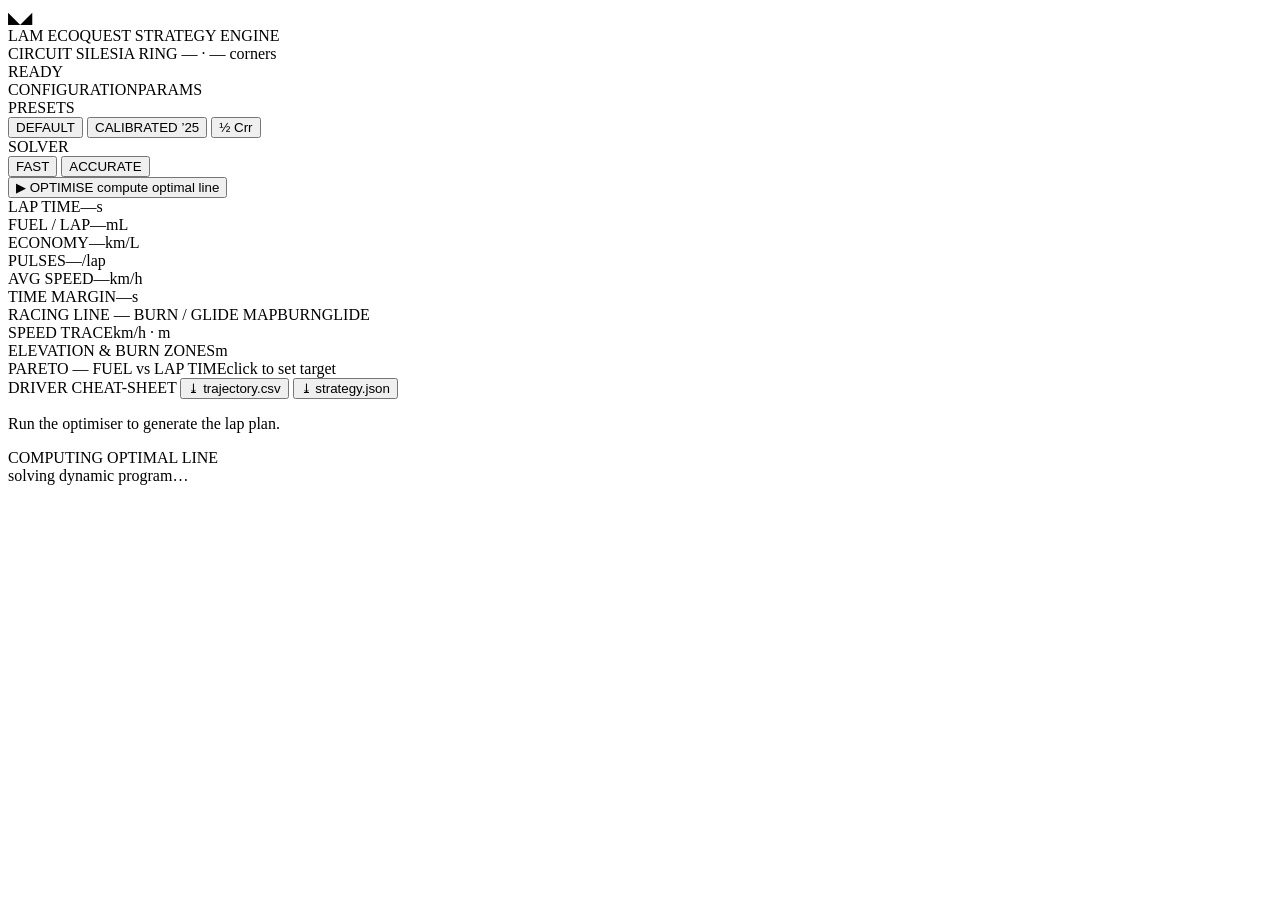
==== webapp/static/index.html @ 3945060f "replaced code" ====
<!DOCTYPE html>
<html lang="en">
<head>
<meta charset="UTF-8">
<meta name="viewport" content="width=device-width, initial-scale=1.0">
<title>LAM Ecoquest · Strategy Engine</title>
<link rel="icon" href="data:image/svg+xml,%3Csvg xmlns='http://www.w3.org/2000/svg' viewBox='0 0 32 32'%3E%3Crect width='32' height='32' fill='%23070a0e'/%3E%3Cpath d='M5 24L16 6l11 18z' fill='%23ff6a1f'/%3E%3C/svg%3E">
<link rel="preconnect" href="https://fonts.googleapis.com">
<link rel="preconnect" href="https://fonts.gstatic.com" crossorigin>
<link href="https://fonts.googleapis.com/css2?family=Chakra+Petch:wght@400;500;600;700&family=JetBrains+Mono:wght@400;500;700&display=swap" rel="stylesheet">
<script src="https://cdn.plot.ly/plotly-2.35.2.min.js" charset="utf-8"></script>
<link rel="stylesheet" href="/static/style.css">
</head>
<body>
<div class="grain"></div>

<header class="topbar">
  <div class="brand">
    <div class="mark">◣◢</div>
    <div class="brand-txt">
      <span class="brand-name">LAM ECOQUEST</span>
      <span class="brand-sub">STRATEGY&nbsp;ENGINE</span>
    </div>
  </div>
  <div class="circuit">
    <span class="circuit-label">CIRCUIT</span>
    <span class="circuit-name">SILESIA RING</span>
    <span class="circuit-meta" id="circuitMeta">— · — corners</span>
  </div>
  <div class="status" id="statusPill" data-state="ready">
    <span class="dot"></span><span id="statusTxt">READY</span>
  </div>
</header>

<main class="layout">
  <!-- ============ CONTROL PANEL ============ -->
  <aside class="panel controls" id="controls">
    <div class="panel-hd"><span>CONFIGURATION</span><span class="panel-hd-tag">PARAMS</span></div>

    <div class="presets">
      <span class="mini-label">PRESETS</span>
      <div class="preset-row">
        <button class="preset" data-preset="default">DEFAULT</button>
        <button class="preset is-active" data-preset="calibrated_2025">CALIBRATED ’25</button>
        <button class="preset" data-preset="halve_crr">½ Crr</button>
      </div>
    </div>

    <div class="quality">
      <span class="mini-label">SOLVER</span>
      <div class="seg" id="qualitySeg">
        <button class="seg-btn is-active" data-q="fast">FAST</button>
        <button class="seg-btn" data-q="accurate">ACCURATE</button>
      </div>
    </div>

    <div id="paramGroups"></div>

    <button class="run-btn" id="runBtn">
      <span class="run-ico">▶</span> OPTIMISE
      <span class="run-sub">compute optimal line</span>
    </button>
  </aside>

  <!-- ============ RESULTS ============ -->
  <section class="results">
    <div class="kpis" id="kpis">
      <div class="kpi"><span class="kpi-label">LAP TIME</span><span class="kpi-val" id="kpiLap">—</span><span class="kpi-unit">s</span></div>
      <div class="kpi"><span class="kpi-label">FUEL / LAP</span><span class="kpi-val" id="kpiFuel">—</span><span class="kpi-unit">mL</span></div>
      <div class="kpi"><span class="kpi-label">ECONOMY</span><span class="kpi-val" id="kpiEco">—</span><span class="kpi-unit">km/L</span></div>
      <div class="kpi"><span class="kpi-label">PULSES</span><span class="kpi-val" id="kpiPulse">—</span><span class="kpi-unit">/lap</span></div>
      <div class="kpi"><span class="kpi-label">AVG SPEED</span><span class="kpi-val" id="kpiSpd">—</span><span class="kpi-unit">km/h</span></div>
      <div class="kpi" id="kpiMarginCell"><span class="kpi-label">TIME MARGIN</span><span class="kpi-val" id="kpiMargin">—</span><span class="kpi-unit">s</span></div>
    </div>

    <div class="plot-grid">
      <div class="panel plot-panel span-2" >
        <div class="panel-hd"><span>RACING LINE — BURN / GLIDE MAP</span><span class="legend"><i class="sw burn"></i>BURN<i class="sw glide"></i>GLIDE</span></div>
        <div class="plot" id="mapPlot"></div>
      </div>
      <div class="panel plot-panel">
        <div class="panel-hd"><span>SPEED TRACE</span><span class="panel-hd-tag">km/h · m</span></div>
        <div class="plot" id="speedPlot"></div>
      </div>
      <div class="panel plot-panel">
        <div class="panel-hd"><span>ELEVATION &amp; BURN ZONES</span><span class="panel-hd-tag">m</span></div>
        <div class="plot" id="elevPlot"></div>
      </div>
      <div class="panel plot-panel span-2">
        <div class="panel-hd"><span>PARETO — FUEL vs LAP TIME</span><span class="panel-hd-tag">click to set target</span></div>
        <div class="plot" id="paretoPlot"></div>
      </div>
    </div>

    <div class="panel cheat">
      <div class="panel-hd">
        <span>DRIVER CHEAT-SHEET</span>
        <span class="exports">
          <button class="exp" id="expCsv">⤓ trajectory.csv</button>
          <button class="exp" id="expJson">⤓ strategy.json</button>
        </span>
      </div>
      <div class="cheat-body" id="cheatBody"><p class="hint">Run the optimiser to generate the lap plan.</p></div>
    </div>
  </section>
</main>

<div class="overlay" id="overlay">
  <div class="overlay-box">
    <div class="scan"></div>
    <div class="ov-txt">COMPUTING OPTIMAL LINE</div>
    <div class="ov-sub" id="ovSub">solving dynamic program…</div>
  </div>
</div>

<script src="/static/app.js"></script>
</body>
</html>
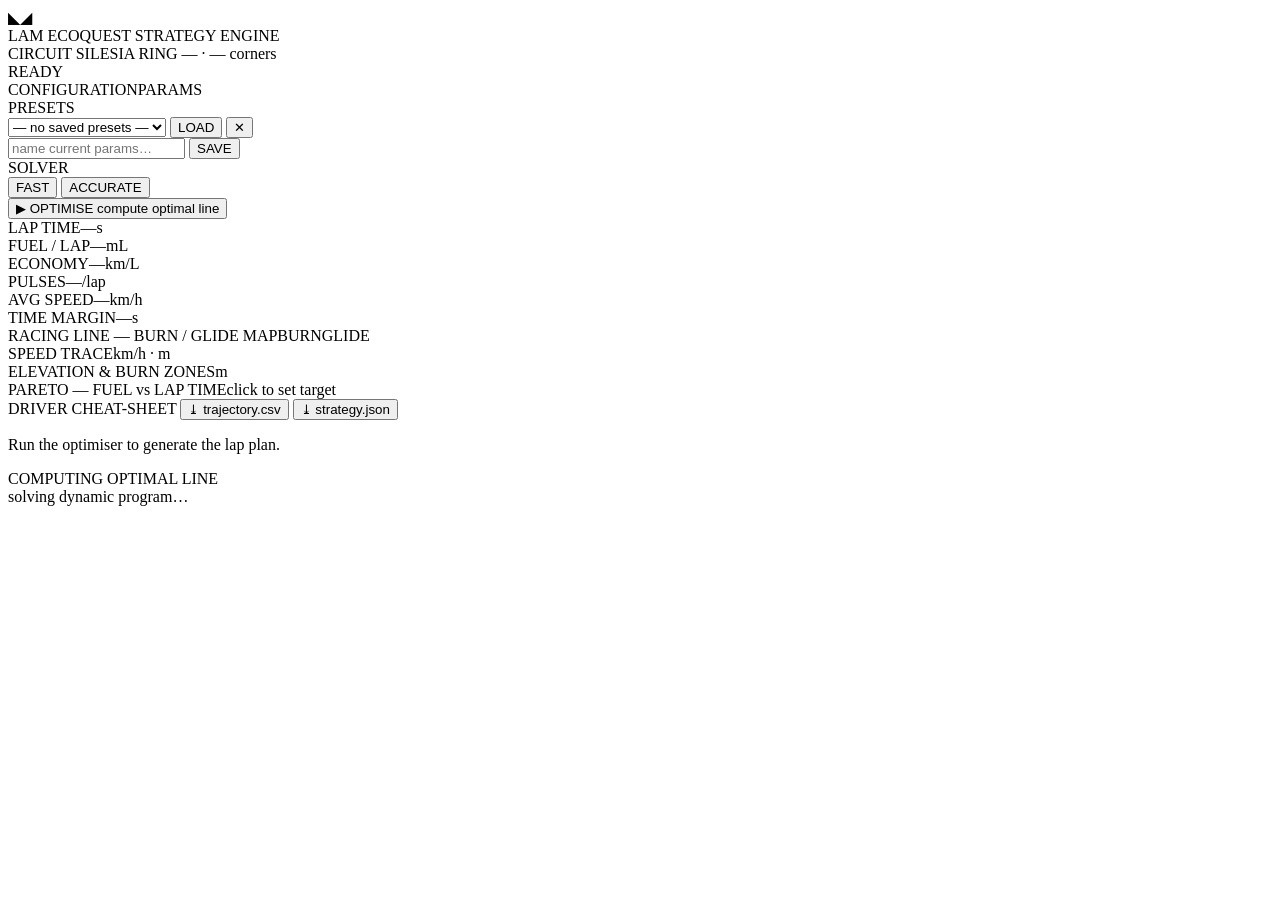
==== commit af935fd7: "added presets & positon sync" ====
--- a/webapp/static/index.html
+++ b/webapp/static/index.html
@@ -39,10 +39,16 @@
 
     <div class="presets">
       <span class="mini-label">PRESETS</span>
-      <div class="preset-row">
-        <button class="preset" data-preset="default">DEFAULT</button>
-        <button class="preset is-active" data-preset="calibrated_2025">CALIBRATED ’25</button>
-        <button class="preset" data-preset="halve_crr">½ Crr</button>
+      <div class="preset-load">
+        <select id="presetSelect" class="preset-select">
+          <option value="">— no saved presets —</option>
+        </select>
+        <button class="preset-act load" id="presetLoad" title="Load selected preset">LOAD</button>
+        <button class="preset-act del" id="presetDelete" title="Delete selected preset">✕</button>
+      </div>
+      <div class="preset-save">
+        <input type="text" id="presetName" class="preset-name" placeholder="name current params…" maxlength="60">
+        <button class="preset-act save" id="presetSave" title="Save current params as preset">SAVE</button>
       </div>
     </div>
 
